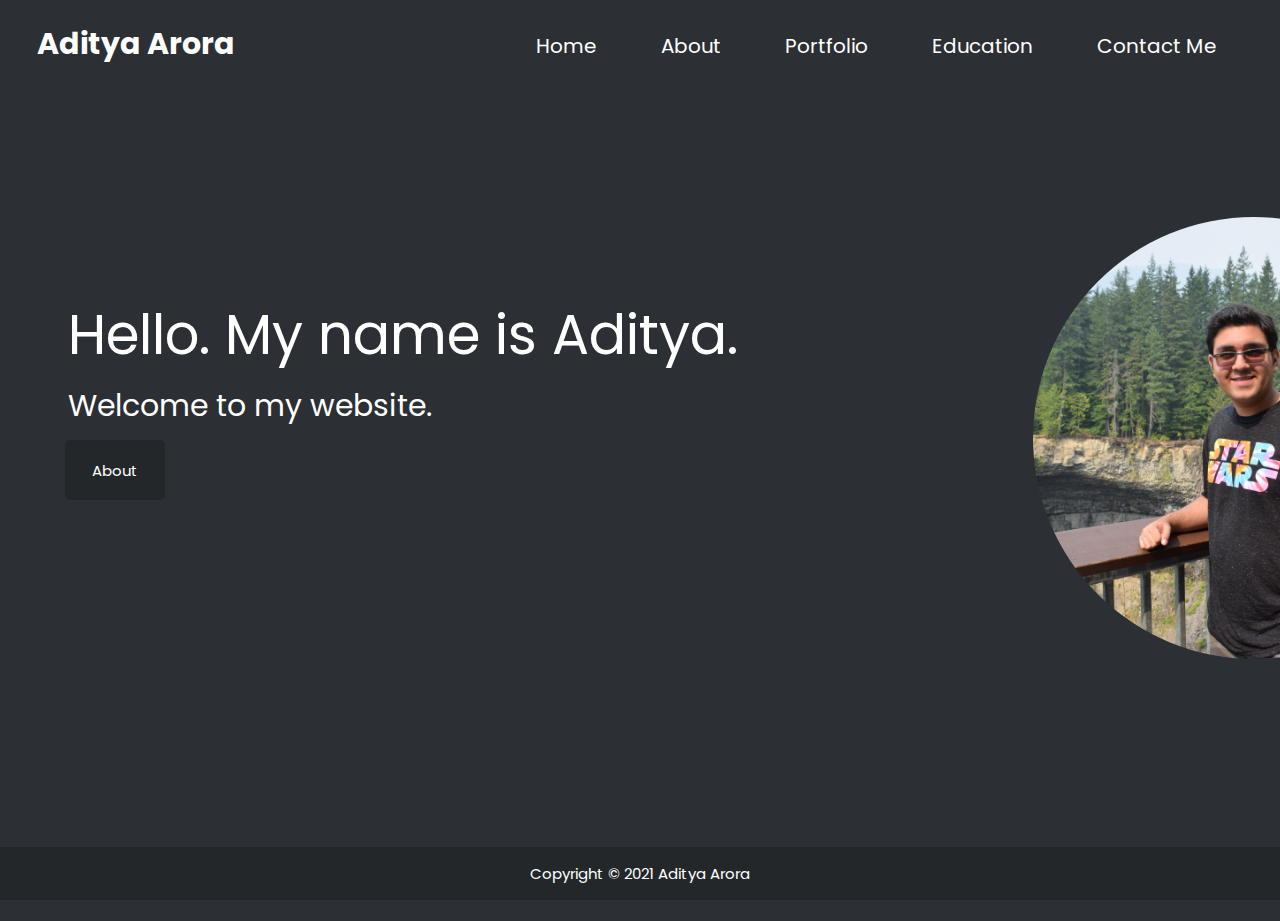
==== Website/index.html @ 0c15f910 "Added files to website" ====
<!DOCTYPE html>
<html lang="en">
  <head>
      <meta charset="utf-8">
      <meta name="viewport" content="width=device-width, initial-scale=1.0">
      <title>Aditya Arora</title>
      <!-- [if lt IE 9]>
      <script src="http://html5shim.googlecode.com/svn/trunk/html5.js"></script>
      <! [end if] -->
      <link rel="stylesheet" href="css/styleset.css" text="text/css">

      <!-- >The font used for the website is linked here: <! -->
      <link rel="preconnect" href="https://fonts.gstatic.com">
      <link href="https://fonts.googleapis.com/css2?family=Open+Sans&display=swap" rel="stylesheet">
      <link href="https://fonts.googleapis.com/css2?family=Poppins:wght@500&display=swap" rel="stylesheet">
  </head>
    <header>
        <h1>Aditya Arora</h1>
        <nav>
          <ul>
            <li><a href="index.html">Home</a></li>
            <li><a href="about.html">About</a></li>
            <li><a href="#">Portfolio</a></li>
            <li><a href="#">Education</a></li>
            <li><a href="#">Contact Me</a></li>
          </ul>
        </nav>
    </header>
  <body>
    <p class="home_body">Hello. My name is Aditya.</p>
    <p class="home_p">Welcome to my website.</p>
    <button type="button" name="About button" class="home_button" onclick="document.location='about.html'">About</button>
    <img src="images/me1.JPG" alt="Me smiling!">
    <div class="footer">
      <p>Copyright © 2021 Aditya Arora</p>
    </div>
  </body>
</html>
---- Website/css/styleset.css ----
header {
  width: 100%;
  height: 70px;
  background-color: #2C2F33;
}

h1 {
  position: absolute;
  padding: 3px;
  float: left;
  margin-left: 2%;
  margin-top: 10px;
  color: #ffffff;
  font-family: 'Poppins', sans-serif;
  font-size: 30px;
}

ul {
  width: auto;
  float: right;
  margin-top: 8px;
  margin-right: 2%;
}

li {
  display: inline-block;
  padding: 15px 30px;
}

a {
  text-align: center;
  color: #ffffff;
  text-decoration: none;
  font-family: 'Poppins', sans-serif;
  font-size: 20px;
}

body {
  background-color: #2C2F33;
  color: #ffffff;
}

img {
  position: relative;
  width: 35%;
  height: 35%;
  border-radius: 50%;
  left: 1025px;
  top: -250px;
}

.home_body {
  font-family: 'Poppins', sans-serif;
  font-size: 55px;
  padding: 60px 60px;
  position: relative;
  top: 100px;
}

.home_p {
  font-family: 'Poppins', sans-serif;
  font-size: 30px;
  padding-left: 60px;
  position: relative;
  top: -8px;
}

.home_button {
  font-family: 'Poppins', sans-serif;
  text-decoration: none;
  font-size: 15px;
  width: 100px;
  height: 60px;
  border: none;
  color: #ffffff;
  background-color: #23272A;
  position: absolute;
  top: 440px;
  left: 65px;
  border-radius: 5px;
  transition-duration: 0.3s;
  cursor: pointer;
}

.home_button:hover {
  background-color: #ffffff;
  color: #2C2F33;
}

.about_body {
  font-family: 'Poppins', sans-serif;
  font-size: 55px;
  padding: 60px 60px;
  position: relative;
  top: 100px;
}

.footer{
  font-family: 'Poppins', sans-serif;
  font-size: 15px;
  position: fixed;
  left: 0;
  bottom: 0;
  width: 100%;
  background-color: #23272A;
  color: #ffffff;
  text-align: center;
}

@media screen and (max-width:768px) {
  .home_body {
    position: absolute;
    text-align: center;
    font-size: 40px;
  }
  .home_p {
    position: absolute;
    text-align: center;
    font-size: 30px;
    padding: 60px 60px;
    top: 220px;
  }
  .home_button {
    position: absolute;
    text-align: center;
    top: 410px;
  }
  nav ul li a {
    position: absolute;
    padding-right: 30px;
    font-size: 12px;
  }
  img {
    display: none;
  }
}
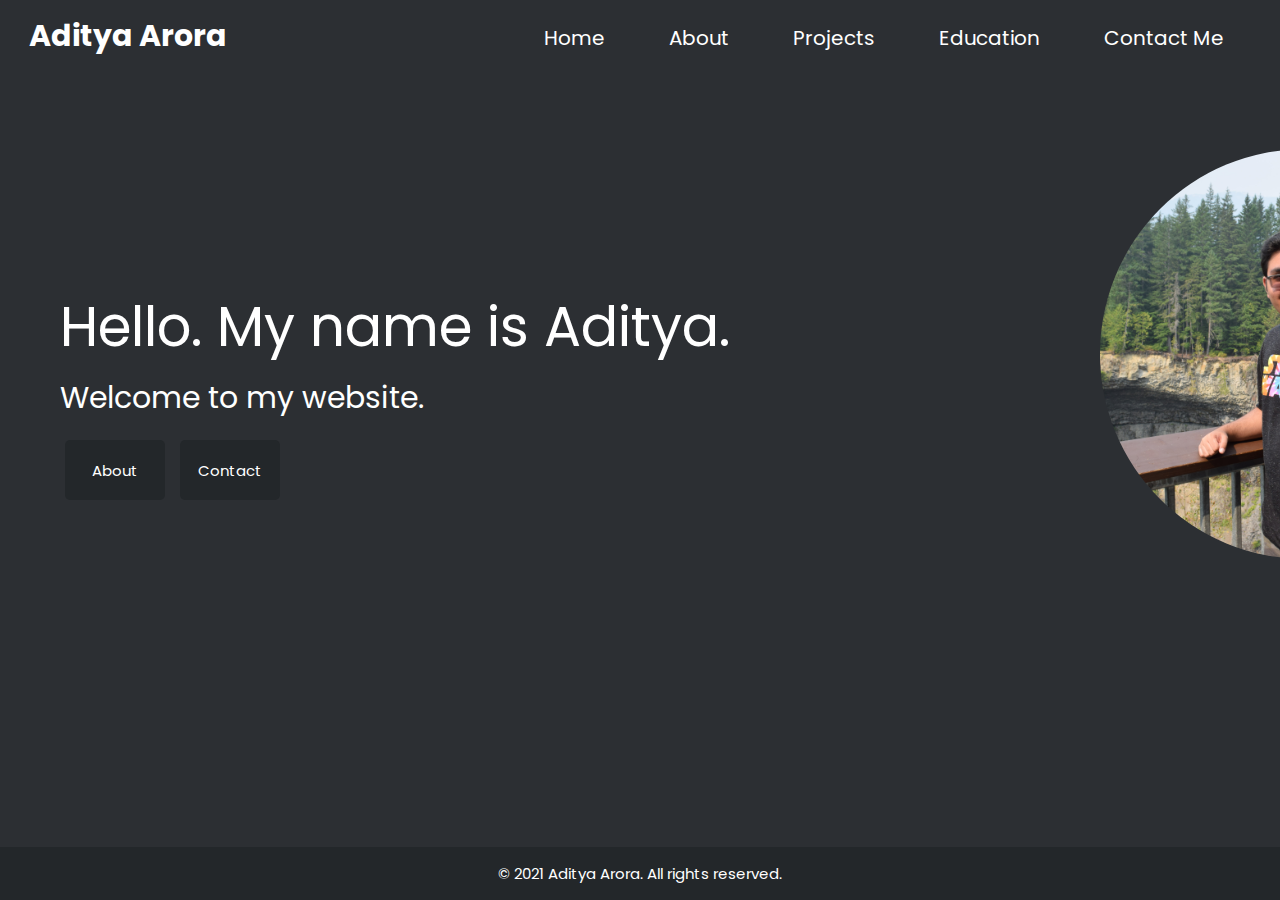
==== commit 967a4d37: "Modified website" ====
--- a/Website/index.html
+++ b/Website/index.html
@@ -20,19 +20,20 @@
           <ul>
             <li><a href="index.html">Home</a></li>
             <li><a href="about.html">About</a></li>
-            <li><a href="#">Portfolio</a></li>
-            <li><a href="#">Education</a></li>
-            <li><a href="#">Contact Me</a></li>
+            <li><a href="projects.html">Projects</a></li>
+            <li><a href="education.html">Education</a></li>
+            <li><a href="contact.html">Contact Me</a></li>
           </ul>
         </nav>
     </header>
   <body>
     <p class="home_body">Hello. My name is Aditya.</p>
     <p class="home_p">Welcome to my website.</p>
-    <button type="button" name="About button" class="home_button" onclick="document.location='about.html'">About</button>
-    <img src="images/me1.JPG" alt="Me smiling!">
+    <button type="button" name="About button" class="home_about_button" onclick="document.location='about.html'">About</button>
+    <button type="button" name="Contact Me button" class="home_contact_button" onclick="document.location='contact.html'">Contact</button>
+    <img class="home_img" src="images/me1.JPG" alt="Me smiling!">
     <div class="footer">
-      <p>Copyright © 2021 Aditya Arora</p>
+      <p>© 2021 Aditya Arora. All rights reserved.</p>
     </div>
   </body>
 </html>
--- a/Website/css/styleset.css
+++ b/Website/css/styleset.css
@@ -1,7 +1,12 @@
+html {
+  margin: 0;
+}
+
 header {
   width: 100%;
   height: 70px;
   background-color: #2C2F33;
+
 }
 
 h1 {
@@ -38,15 +43,16 @@
 body {
   background-color: #2C2F33;
   color: #ffffff;
-}
-
-img {
-  position: relative;
-  width: 35%;
-  height: 35%;
+  margin: 0;
+}
+
+.home_img {
+  position: relative;
+  width: 32%;
+  height: 32%;
   border-radius: 50%;
-  left: 1025px;
-  top: -250px;
+  left: 1100px;
+  top: -280px;
 }
 
 .home_body {
@@ -63,9 +69,10 @@
   padding-left: 60px;
   position: relative;
   top: -8px;
-}
-
-.home_button {
+  margin: 0;
+}
+
+.home_about_button {
   font-family: 'Poppins', sans-serif;
   text-decoration: none;
   font-size: 15px;
@@ -82,17 +89,347 @@
   cursor: pointer;
 }
 
-.home_button:hover {
+.home_about_button:hover {
   background-color: #ffffff;
   color: #2C2F33;
 }
 
+.home_contact_button {
+  font-family: 'Poppins', sans-serif;
+  text-decoration: none;
+  font-size: 15px;
+  width: 100px;
+  height: 60px;
+  border: none;
+  color: #ffffff;
+  background-color: #23272A;
+  position: absolute;
+  top: 440px;
+  left: 180px;
+  border-radius: 5px;
+  transition-duration: 0.3s;
+  cursor: pointer;
+}
+
+.home_contact_button:hover {
+  background-color: #ffffff;
+  color: #2C2F33;
+}
+
 .about_body {
   font-family: 'Poppins', sans-serif;
   font-size: 55px;
-  padding: 60px 60px;
-  position: relative;
-  top: 100px;
+  position: relative;
+  text-align: center;
+  top: 10px;
+}
+
+.about_p {
+  font-family: 'Poppins', sans-serif;
+  font-size: 20px;
+  text-align: center;
+  position: relative;
+  padding-left: 30px;
+  padding-right: 30px;
+  top: 30px;
+  margin: 0;
+}
+
+.about_img {
+  position: relative;
+  width: 23%;
+  height: 23%;
+  border-radius: 50%;
+  top: -10px;
+  right: -727px;
+}
+
+.about_a {
+  font-size: 20px;
+  text-decoration: underline;
+}
+
+.about_container {
+  position: relative;
+  display: flex;
+  flex-direction: column;
+}
+
+.about_box1 {
+  position: absolute;
+  left: 300px;
+  top: 20px;
+  width: 600px;
+  height: 500px;
+  margin: 40px 0;
+  background: #23272A;
+  font-family: 'Poppins', sans-serif;
+  font-size: 40px;
+  display: flex;
+  justify-content: center;
+  align-items: baseline;
+  color: #ffffff;
+  border-radius: 5%;
+  padding-top: 10px;
+}
+
+.about_box2 {
+  position: absolute;
+  left: 1000px;
+  top: 20px;
+  width: 600px;
+  height: 500px;
+  margin: 40px 0;
+  background: #23272A;
+  font-family: 'Poppins', sans-serif;
+  font-size: 40px;
+  display: flex;
+  justify-content: center;
+  align-items: baseline;
+  color: #ffffff;
+  border-radius: 5%;
+  padding-top: 10px;
+}
+
+.about_ul {
+  float: none;
+  color: #ffffff;
+}
+
+.about_li {
+  font-family: 'Poppins', sans-serif;
+  font-size: 30px;
+  position: relative;
+  top: 110px;
+  left: 490px;
+  display: list-item;
+  color: #ffffff;
+}
+
+.about_li2 {
+  font-family: 'Poppins', sans-serif;
+  font-size: 30px;
+  position: relative;
+  top: -295px;
+  left: 1150px;
+  display: list-item;
+  color: #ffffff;
+}
+
+.contact_body {
+  font-family: 'Poppins', sans-serif;
+  font-size: 55px;
+  position: relative;
+  text-align: center;
+  top: 10px;
+}
+
+.contact_p {
+  font-family: 'Poppins', sans-serif;
+  font-size: 30px;
+  text-align: center;
+  position: relative;
+  top: -5px;
+  margin: 0;
+}
+
+.contact_img1 {
+  position: relative;
+  width: 12%;
+  height: 12%;
+  left: 640px;
+  top: 30px;
+}
+
+.contact_img2 {
+  position: relative;
+  width: 12%;
+  height: 12%;
+  left: 1000px;
+  top: -265px;
+}
+
+.contact_img_subtitle1 {
+  position: relative;
+  font-family: 'Poppins', sans-serif;
+  font-size: 18px;
+  left: 715px;
+  top: 30px;
+}
+
+.contact_img_subtitle2 {
+  position: relative;
+  font-family: 'Poppins', sans-serif;
+  font-size: 18px;
+  left: 1080px;
+  top: -268px;
+}
+
+.projects_body {
+  font-family: 'Poppins', sans-serif;
+  font-size: 55px;
+  position: relative;
+  text-align: center;
+  top: 10px;
+}
+
+.projects_box1 {
+  position: absolute;
+  left: 1000px;
+  top: 200px;
+  width: 400px;
+  height: 300px;
+  margin: 40px 0;
+  background: #23272A;
+  font-family: 'Poppins', sans-serif;
+  font-size: 30px;
+  display: flex;
+  justify-content: center;
+  align-items: center;
+  color: #ffffff;
+  border-radius: 5%;
+  transition-duration: 0.5s;
+
+}
+
+.projects_box1:hover {
+  background: #ffffff;
+  color: #2C2F33;
+  align-items: baseline;
+
+}
+
+.projects_box1_p {
+  font-family: 'Poppins', sans-serif;
+  font-size: 15px;
+  color: #23272A;
+  position: relative;
+  top: 40px;
+  left: 1025px;
+  padding: 20px;
+  width: 300px;
+  text-align: center;
+  word-wrap: normal;
+
+}
+
+.projects_box2 {
+  position: absolute;
+  left: 1000px;
+  top: 550px;
+  width: 400px;
+  height: 300px;
+  margin: 40px 0;
+  background: #23272A;
+  font-family: 'Poppins', sans-serif;
+  font-size: 30px;
+  display: flex;
+  justify-content: center;
+  align-items: center;
+  color: #ffffff;
+  border-radius: 5%;
+  transition-duration: 0.5s;
+}
+
+.projects_box2:hover {
+  background: #ffffff;
+  color: #2C2F33;
+  align-items: baseline;
+
+}
+
+.projects_box2_p {
+  font-family: 'Poppins', sans-serif;
+  font-size: 15px;
+  color: #23272A;
+  position: relative;
+  top: 295px;
+  left: 1025px;
+  padding: 20px;
+  width: 300px;
+  text-align: center;
+  word-wrap: normal;
+
+}
+
+.projects_box3 {
+  position: absolute;
+  left: 500px;
+  top: 200px;
+  width: 400px;
+  height: 300px;
+  margin: 40px 0;
+  background: #23272A;
+  font-family: 'Poppins', sans-serif;
+  font-size: 30px;
+  display: flex;
+  justify-content: center;
+  align-items: center;
+  color: #ffffff;
+  border-radius: 5%;
+  transition-duration: 0.5s;
+
+}
+
+.projects_box3:hover {
+  background: #ffffff;
+  color: #2C2F33;
+  align-items: baseline;
+
+}
+
+.projects_box3_p {
+  font-family: 'Poppins', sans-serif;
+  font-size: 15px;
+  color: #23272A;
+  position: relative;
+  top: -162px;
+  left: 525px;
+  padding: 20px;
+  width: 300px;
+  text-align: center;
+  word-wrap: normal;
+
+}
+
+.projects_box4 {
+  position: absolute;
+  left: 500px;
+  top: 550px;
+  width: 400px;
+  height: 300px;
+  margin: 40px 0;
+  background: #23272A;
+  font-family: 'Poppins', sans-serif;
+  font-size: 30px;
+  display: flex;
+  justify-content: center;
+  align-items: center;
+  color: #ffffff;
+  border-radius: 5%;
+  transition-duration: 0.5s;
+
+}
+
+.projects_box4:hover {
+  background: #ffffff;
+  color: #2C2F33;
+  align-items: baseline;
+
+}
+
+.projects_box4_p {
+  font-family: 'Poppins', sans-serif;
+  font-size: 15px;
+  color: #23272A;
+  position: relative;
+  top: 85px;
+  left: 525px;
+  padding: 20px;
+  width: 300px;
+  text-align: center;
+  word-wrap: normal;
+
 }
 
 .footer{
